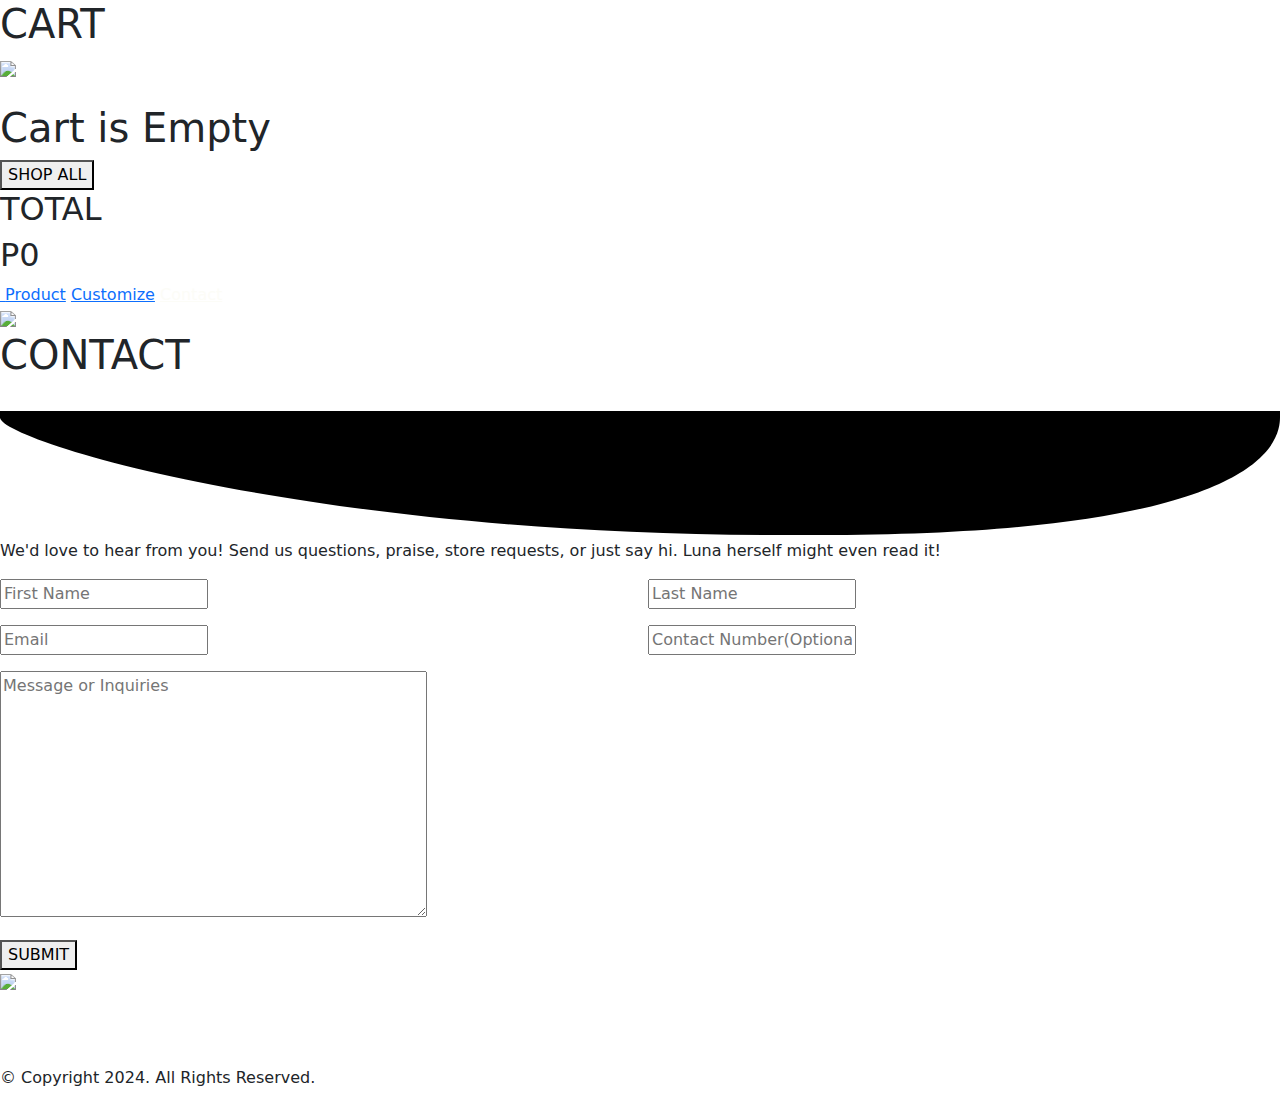
==== views/contact.html @ ce89a883 "Initial Commit" ====
<!DOCTYPE html>
<html lang="en">
<head>
    <meta charset="UTF-8">
    <meta name="viewport" content="width=device-width, initial-scale=1.0">
    <title>Contact Us - Stiches by Luna</title>
    <link rel="icon" type="image/png" href="images/LOGO-LUNA.png?v=1" />
    <link rel="stylesheet" href="stylesheets/styling.css" type="text/css">
    <link href="https://cdn.jsdelivr.net/npm/bootstrap@5.3.3/dist/css/bootstrap.min.css" rel="stylesheet" integrity="sha384-QWTKZyjpPEjISv5WaRU9OFeRpok6YctnYmDr5pNlyT2bRjXh0JMhjY6hW+ALEwIH" crossorigin="anonymous">
</head>
<body class="body">
    <!-- overlay -->
    <div class="overlay"></div>

    <!-- cart -->
    <div class="cart-container">
        <div class="header-cart">
            <h1>CART</h1>
            <img src="images/close.svg" id="closeCart" style="cursor: pointer;"> 
        </div>

    <div class="cart-content-parent">
        <div class="empty-main-parent">
            <div class="empty-cart-container">
                    <div class="empty-cart-image-container">
                        <img src="images/emptyCart.svg" alt="">
                        
                    </div>

                    <div class="empty-cart-emptyLabel-container">
                        <h1>Cart is Empty </h1>
                    </div> 
            </div>

            <a href="/products">
                <div class="shop-all-button">
                    <button class="shopButton">SHOP ALL</button> 
                </div>
            </a>
       </div>
    </div>

        <div class="total-cart-row">
            <div class="total-label-flex">
                <div class="total-label"><h2>TOTAL</h2></div>
            </div>
            <div class="total-price-flex">
                <div class="total-label"><h2 class="cart-total">P0</h2></div>
            </div>
        </div>
    </div>
    
    <!-- nav bar -->
        <div class="nav-container2">
            <nav class="navigation2">
                <div class="float-left">
                    <a href="/">
                        <img src="images/LOGO-LUNA.png" alt="">
                    </a>
                    <!-- <a href="#section2">Feature</a> -->
                    <a href="/products">Product</a>
                    <a href="/custom">Customize</a>
                    <a href="/contact"  style="color: #fcfcf7">Contact</a>
                    <a href="/userLogin" id="status"></a>
                </div>

                <div class="float-right">
                    <a class="cart">
                        <img src="images/cart.svg" style="cursor: pointer;">
                    </a>
                </div>
            </nav>
        </div>
    
    
    <!-- header -->
    <div class="contact-header">
        <div class="product-title">
            <h1>CONTACT</h1>
            <div class="line2">
                <img src="images/phone.png" alt="">
            </div>
        </div>
    </div>

     
   <!-- main content -->
    <div class="contact-content">
        <div class="divide-cover2"> </div>

        <div class="custom-shape-divider-top-1726662481">
            <svg data-name="Layer 1" xmlns="http://www.w3.org/2000/svg" viewBox="0 0 1200 120" preserveAspectRatio="none">
                <path d="M0,0V6c0,21.6,291,111.46,741,110.26,445.39,3.6,459-88.3,459-110.26V0Z" class="shape-fill"></path>
            </svg>
        </div> 
    

        <div class="form-header">
            <p>We'd love to hear from you! Send us questions, praise, store requests, or just say hi. Luna herself might even read it!</p>
        </div>

        <div class="form-parent">
            <form class="row g-3 needs-validation" id="contact-form">
                 <div class="col-md-6">
                    <input autocomplete="off" type="text" class="contact-form" id="firstName" placeholder="First Name" required>
                    <div class="valid-feedback">
                        Looks good!
                      </div>
                  </div>

                  <div class="col-md-6">
                    <input autocomplete="off" type="text" class="contact-form" id="lastName" placeholder="Last Name" required>
                  </div>

                  <div class="col-md-6">
                    <input autocomplete="off" type="email" class="contact-form" id="inputEmail4" placeholder="Email" required>
                  </div>

                  <div class="col-md-6">
                    <input  autocomplete="off" type="text" class="contact-form" id="contactNum" placeholder="Contact Number(Optional)">
                  </div>

                  <div class="col-md-12">
                    <textarea autocomplete="off"  type="text" class="contact-form" id="inquiries"  rows="10" cols="50" placeholder="Message or Inquiries" required></textarea>
                  </div>

                  <div class="col-12">
                    <button type="submit">SUBMIT</button>
                </div>  
            </form>
        </div>
       
        <div class="divide">
            <img src="images/dividerFooter.png"> 
        </div>

    </div>
    
    <!-- divider -->
    <div class="divideFooter-cover"></div>
 
    <!-- footer -->
<footer>
    <div class="footerContainerTitle">
        <img src="images/footertext.png" alt="">
    </div>

        <div class="socials-container">
            <div class="socialImage">
                <a href ="mailto:jangabperez@gmail.com">
                    <img src="images/SM1.png" alt="">
                </a>
            </div>
            <div class="socialImage">
                <a href ="https://www.instagram.com/byluna_collections/" target = "_blank">
                    <img src="images/SM3.png" alt="">
                </a>
            </div>
        </div>

          <div class ="copyright">
            <p>&copy; Copyright 2024. All Rights Reserved.</p>
        </div>
</footer>

<script async src="javascripts/script.js"></script>
<script async src="javascripts/checkLoginStatus.js"></script>
<script async src="https://cdn.jsdelivr.net/npm/bootstrap@5.3.3/dist/js/bootstrap.bundle.min.js" integrity="sha384-YvpcrYf0tY3lHB60NNkmXc5s9fDVZLESaAA55NDzOxhy9GkcIdslK1eN7N6jIeHz" crossorigin="anonymous"></script>
<script async src="javascripts/checkLoginStatus.js"></script>
<script src="javascripts/getContactData.js"></script>
</body>
</html>
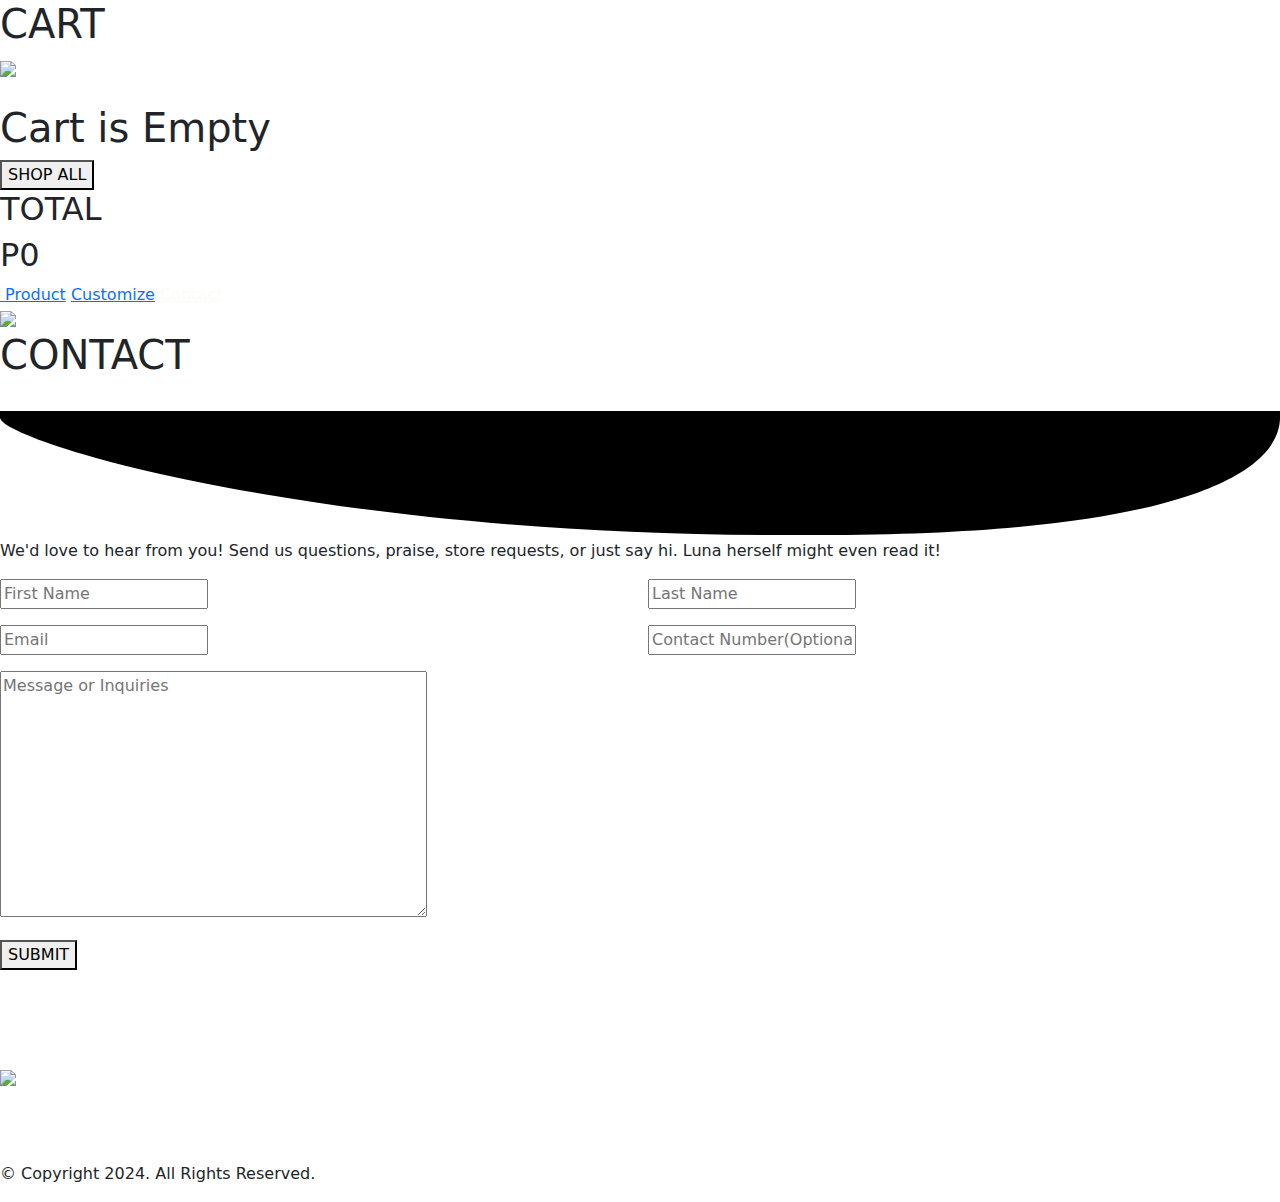
==== commit d839af73: "Initial Commit" ====
--- a/views/contact.html
+++ b/views/contact.html
@@ -7,6 +7,7 @@
     <link rel="icon" type="image/png" href="images/LOGO-LUNA.png?v=1" />
     <link rel="stylesheet" href="stylesheets/styling.css" type="text/css">
     <link href="https://cdn.jsdelivr.net/npm/bootstrap@5.3.3/dist/css/bootstrap.min.css" rel="stylesheet" integrity="sha384-QWTKZyjpPEjISv5WaRU9OFeRpok6YctnYmDr5pNlyT2bRjXh0JMhjY6hW+ALEwIH" crossorigin="anonymous">
+    <link rel="stylesheet" href="https://unpkg.com/leaflet@1.9.4/dist/leaflet.css" integrity="sha256-p4NxAoJBhIIN+hmNHrzRCf9tD/miZyoHS5obTRR9BMY=" crossorigin="" />
 </head>
 <body class="body">
     <!-- overlay -->
@@ -61,10 +62,11 @@
                     <a href="/products">Product</a>
                     <a href="/custom">Customize</a>
                     <a href="/contact"  style="color: #fcfcf7">Contact</a>
+                    
+                </div>
+
+                <div class="float-right">
                     <a href="/userLogin" id="status"></a>
-                </div>
-
-                <div class="float-right">
                     <a class="cart">
                         <img src="images/cart.svg" style="cursor: pointer;">
                     </a>
@@ -94,48 +96,117 @@
             </svg>
         </div> 
     
-
-        <div class="form-header">
-            <p>We'd love to hear from you! Send us questions, praise, store requests, or just say hi. Luna herself might even read it!</p>
-        </div>
-
-        <div class="form-parent">
-            <form class="row g-3 needs-validation" id="contact-form">
-                 <div class="col-md-6">
-                    <input autocomplete="off" type="text" class="contact-form" id="firstName" placeholder="First Name" required>
-                    <div class="valid-feedback">
-                        Looks good!
-                      </div>
+        <div class="contact-flex">
+            <div class="contact-forms-container">
+                <div class="form-header">
+                    <p>We'd love to hear from you! Send us questions, praise, store requests, or just say hi. Luna herself might even read it!</p>
+                </div>
+
+                <div class="form-parent">
+                    <form class="row g-3 needs-validation" id="contact-form">
+                        <div class="col-md-6">
+                            <input autocomplete="off" type="text" class="contact-form" id="firstName" placeholder="First Name" required>
+                            <div class="valid-feedback">
+                                Looks good!
+                            </div>
+                        </div>
+
+                        <div class="col-md-6">
+                            <input autocomplete="off" type="text" class="contact-form" id="lastName" placeholder="Last Name" required>
+                        </div>
+
+                        <div class="col-md-6">
+                            <input autocomplete="off" type="email" class="contact-form" id="inputEmail4" placeholder="Email" required>
+                        </div>
+
+                        <div class="col-md-6">
+                            <input  autocomplete="off" type="text" class="contact-form" id="contactNum" placeholder="Contact Number(Optional)" max= 11>
+                        </div>
+
+                        <div class="col-md-12">
+                            <textarea autocomplete="off"  type="text" class="contact-form" id="inquiries"  rows="10" cols="50" placeholder="Message or Inquiries" required></textarea>
+                        </div>
+
+                        <div class="col-12">
+                            <button type="submit">SUBMIT</button>
+                        </div>  
+                    </form>
+                </div>
+            </div>
+
+            <div class="social-media-marketing-container">
+                
+                <div class="socMed-container" data-bs-toggle="modal" data-bs-target="#emailModal">
+                    <img src="images/marketingLogos/emailLogo.png" alt="">
+                </div>
+                <div class="socMed-container" data-bs-toggle="modal" data-bs-target="#fbModal">
+                    <img src="images/marketingLogos/fbLogo.png" alt="">
+                </div>
+                <div class="socMed-container" data-bs-toggle="modal" data-bs-target="#igModal">
+                    <img src="images/marketingLogos/igLogo.png" alt="">
+                </div>
+                <div class="socMed-container" data-bs-toggle="modal" data-bs-target="#twtModal">
+                    <img src="images/marketingLogos/twtLogo.png" alt="">
+                </div>
+            </div>
+        </div>
+
+        <!-- modals for socmeds -->
+         <!-- email marketing modal -->
+        <div class="modal fade" id="emailModal" tabindex="-1" aria-labelledby="exampleModalLabel" aria-hidden="true">
+            <div class="modal-dialog  modal-dialog-centered modal-dialog modal-xl">
+              <div class="modal-content">
+                <div class="modal-body modal-socMed">
+                  <img src="images/marketingSample/emailMarketing.png" alt="">
+                </div>
+              </div>
+            </div>
+          </div>
+       
+          <!-- fb marketing modal -->
+          <div class="modal fade" id="fbModal" tabindex="-1" aria-labelledby="exampleModalLabel" aria-hidden="true">
+            <div class="modal-dialog  modal-dialog-centered modal-dialog modal-xl">
+              <div class="modal-content">
+                <div class="modal-body modal-socMed">
+                  <img src="images/marketingSample/fbMarketing.png" alt="">
+                </div>
+              </div>
+            </div>
+          </div>
+
+            <!-- ig marketing modal -->
+            <div class="modal fade" id="igModal" tabindex="-1" aria-labelledby="exampleModalLabel" aria-hidden="true">
+                <div class="modal-dialog  modal-dialog-centered modal-dialog modal-xl">
+                  <div class="modal-content">
+                    <div class="modal-body modal-socMed">
+                      <img src="images/marketingSample/igMarketing.png" alt="">
+                    </div>
                   </div>
-
-                  <div class="col-md-6">
-                    <input autocomplete="off" type="text" class="contact-form" id="lastName" placeholder="Last Name" required>
+                </div>
+              </div>
+
+              <!-- ig marketing modal -->
+            <div class="modal fade" id="twtModal" tabindex="-1" aria-labelledby="exampleModalLabel" aria-hidden="true">
+                <div class="modal-dialog  modal-dialog-centered modal-dialog modal-xl">
+                  <div class="modal-content">
+                    <div class="modal-body modal-socMed">
+                      <img src="images/marketingSample/twtMarketing.png" alt="">
+                    </div>
                   </div>
-
-                  <div class="col-md-6">
-                    <input autocomplete="off" type="email" class="contact-form" id="inputEmail4" placeholder="Email" required>
-                  </div>
-
-                  <div class="col-md-6">
-                    <input  autocomplete="off" type="text" class="contact-form" id="contactNum" placeholder="Contact Number(Optional)">
-                  </div>
-
-                  <div class="col-md-12">
-                    <textarea autocomplete="off"  type="text" class="contact-form" id="inquiries"  rows="10" cols="50" placeholder="Message or Inquiries" required></textarea>
-                  </div>
-
-                  <div class="col-12">
-                    <button type="submit">SUBMIT</button>
-                </div>  
-            </form>
-        </div>
-       
+                </div>
+              </div>
+
+              <div id="map">
+
+              </div>
+
         <div class="divide">
             <img src="images/dividerFooter.png"> 
         </div>
 
     </div>
     
+   
     <!-- divider -->
     <div class="divideFooter-cover"></div>
  
@@ -163,10 +234,30 @@
         </div>
 </footer>
 
+
 <script async src="javascripts/script.js"></script>
 <script async src="javascripts/checkLoginStatus.js"></script>
 <script async src="https://cdn.jsdelivr.net/npm/bootstrap@5.3.3/dist/js/bootstrap.bundle.min.js" integrity="sha384-YvpcrYf0tY3lHB60NNkmXc5s9fDVZLESaAA55NDzOxhy9GkcIdslK1eN7N6jIeHz" crossorigin="anonymous"></script>
 <script async src="javascripts/checkLoginStatus.js"></script>
 <script src="javascripts/getContactData.js"></script>
+<script src="https://unpkg.com/leaflet@1.9.4/dist/leaflet.js" integrity="sha256-20nQCchB9co0qIjJZRGuk2/Z9VM+kNiyxNV1lvTlZBo=" crossorigin=""></script>
+<script>
+       //Created a map that utilizes Openstreetmap and Leaflet API 
+       const map = L.map('map');
+    map.setView([15.132532, 120.590240], 19);
+
+    L.tileLayer('https://{s}.tile.openstreetmap.org/{z}/{x}/{y}.png', {
+    attribution: '© OpenStreetMap contributors'
+}).addTo(map);
+
+    L.icon({
+        iconUrl: '../public/images/LOGO-LUNA.png'
+    })
+
+    L.marker([15.132532, 120.590240], {
+        title: 'Stitches by Laguna',
+    }).bindPopup('<h1>Stitches by Luna</h1>')
+    .addTo(map);
+</script>
 </body>
 </html> 